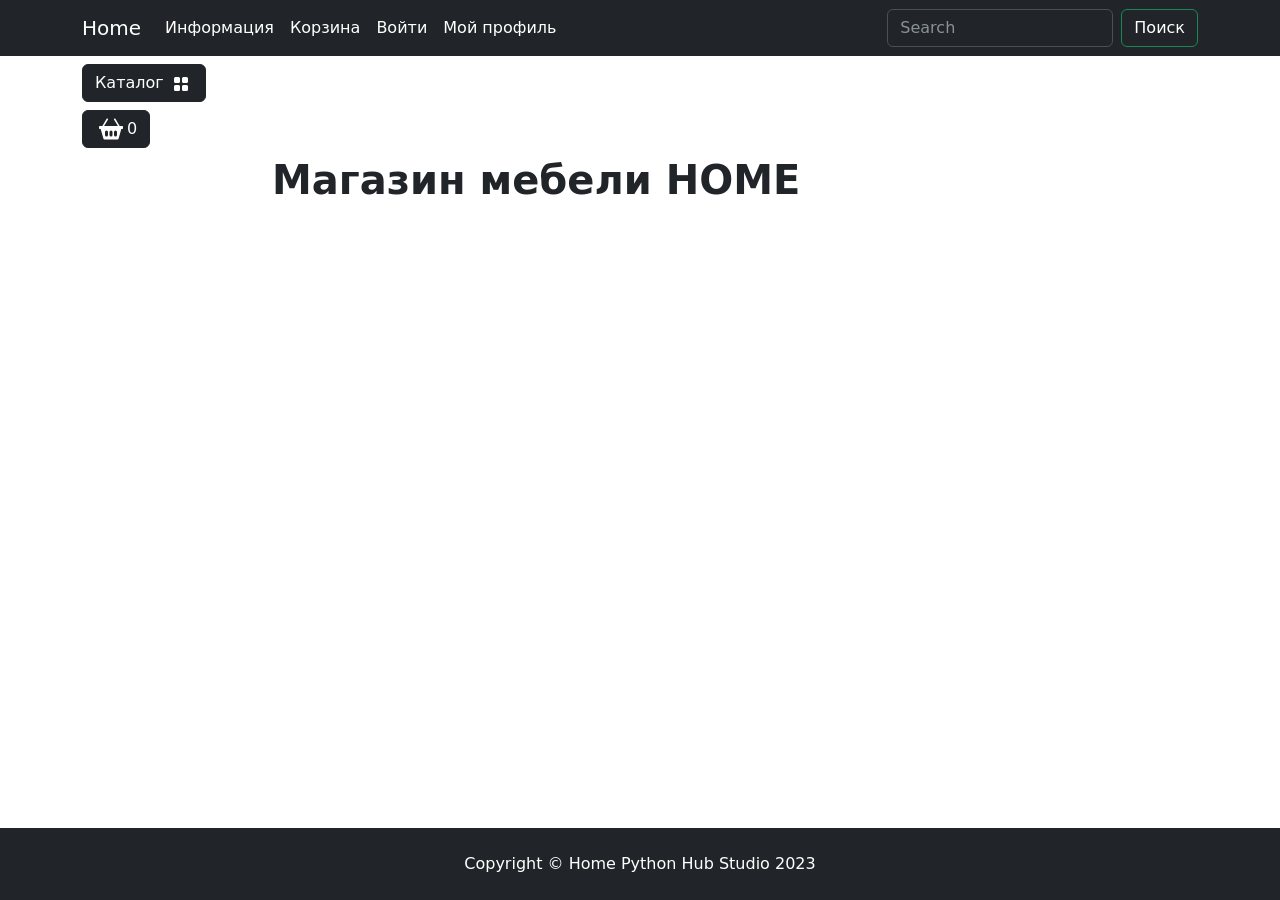
==== templates-for-Django-4-course-Home-main/index.html @ 649883b5 "Add files via upload" ====
<!DOCTYPE html>
<html lang="en">

<head>
    <meta charset="UTF-8">
    <meta http-equiv="X-UA-Compatible" content="IE=edge">
    <meta name="viewport" content="width=device-width, initial-scale=1.0">
    <link rel="stylesheet" href="deps/css/bootstrap/bootstrap.min.css">
    <link rel="stylesheet" href="deps/css/my_css.css">
    <!-- Стиль footer-a для главной страницы -->
    <link rel="stylesheet" href="deps/css/my_footer_css.css">
    <!-- Favicons for different platforms -->
    <link rel="apple-touch-icon" sizes="180x180" href="deps/favicon/apple-touch-icon.png">
    <link rel="icon" type="image/png" sizes="32x32" href="deps/favicon/favicon-32x32.png">
    <link rel="icon" type="image/png" sizes="16x16" href="deps/favicon/favicon-16x16.png">
    <link rel="manifest" href="deps/favicon/site.webmanifest">
    <title>Home</title>
</head>

<body>
    <header>
        <nav class="navbar navbar-expand-lg bg-dark" data-bs-theme="dark">
            <div class="container">
                <a class="navbar-brand" href="index.html">Home</a>
                <button class="navbar-toggler" type="button" data-bs-toggle="collapse"
                    data-bs-target="#navbarSupportedContent" aria-controls="navbarSupportedContent"
                    aria-expanded="false" aria-label="Toggle navigation">
                    <span class="navbar-toggler-icon"></span>
                </button>
                <div class="collapse navbar-collapse" id="navbarSupportedContent">
                    <ul class="navbar-nav me-auto mb-2 mb-lg-0">
                        <li class="nav-item dropdown ">
                            <a class="nav-link dropdown-toggle text-white" href="#" role="button"
                                data-bs-toggle="dropdown" aria-expanded="false">
                                Информация
                            </a>
                            <ul class="dropdown-menu">
                                <li><a class="dropdown-item  text-white" href="#">Доставка и оплата</a></li>
                                <li><a class="dropdown-item  text-white" href="#">Контактная информация</a></li>
                                <li><a class="dropdown-item  text-white" href="#">Про нас</a></li>
                            </ul>
                        </li>
                        <li class="nav-item">
                            <a class="nav-link  text-white" href="carts/cart.html">Корзина</a>
                        </li>
                        <li class="nav-item">
                            <a class="nav-link  text-white" href="users/login.html">Войти</a>
                        </li>
                        <li class="nav-item dropdown ">
                            <a class="nav-link dropdown-toggle text-white" href="#" role="button"
                                data-bs-toggle="dropdown" aria-expanded="false">
                                Мой профиль
                            </a>
                            <ul class="dropdown-menu">
                                <li><a class="dropdown-item  text-white" href="carts/cart.html">Корзина</a></li>
                                <li><a class="dropdown-item  text-white" href="users/profile.html">Личный кабинет</a>
                                </li>
                                <li><a class="dropdown-item  text-white" href="#">Админ панель</a></li>
                                <li>
                                    <hr class="dropdown-divider">
                                </li>
                                <li><a class="dropdown-item  text-white" href="#">Выйти</a></li>
                            </ul>
                        </li>
                    </ul>
                    <form class="d-flex" role="search">
                        <input class="form-control me-2" type="search" placeholder="Search" aria-label="Search">
                        <button class="btn btn-outline-success text-white" type="submit">Поиск</button>
                    </form>
                </div>
            </div>
        </nav>
    </header>
    <section>
        <div class="container">
            <!-- Каталог и корзина с фиксированным расположением на странице -->
            <div class="row mt-1 position-fixed z-3">
                <!-- Каталог -->
                <div class="dropdown mb-2">
                    <button class="btn btn-secondary dropdown-toggle btn-dark" type="button" data-bs-toggle="dropdown"
                        aria-expanded="false">
                        Каталог
                        <img class="mx-1" src="deps/icons/grid-fill.svg" alt="Catalog Icon" width="16"
                            height="16">
                    </button>
                    <ul class="dropdown-menu bg-dark" data-bs-theme="dark">
                        <li><a class="dropdown-item text-white" href="goods/catalog.html">Все товары</a></li>
                        <li><a class="dropdown-item text-white" href="goods/catalog.html">Кухня</a></li>
                        <li><a class="dropdown-item text-white" href="goods/catalog.html">Спальня</a></li>
                        <li><a class="dropdown-item text-white" href="goods/catalog.html">Гостинная</a></li>
                        <li><a class="dropdown-item text-white" href="goods/catalog.html">Офис</a></li>
                        <li><a class="dropdown-item text-white" href="goods/catalog.html">Фурнитура</a></li>
                        <li><a class="dropdown-item text-white" href="goods/catalog.html">Декор</a></li>
                    </ul>
                </div>
                <!-- Значек корзины, вызывает модальное окно -->
                <div>
                    <button type="button" class="btn btn-dark btn-secondary d-flex" id="modalButton"
                        aria-expanded="false">
                        <img class="mx-1" src="deps/icons/basket2-fill.svg" alt="Catalog Icon" width="24"
                            height="24">
                        <span id="goods-in-cart-count">0</span>
                    </button>
                </div>
                <!-- Разметка модального окна корзины -->
                <div class="modal fade" id="exampleModal" tabindex="-1" aria-labelledby="exampleModalLabel"
                    aria-hidden="true">
                    <div class="modal-dialog modal-dialog-scrollable">
                        <div class="modal-content">
                            <div class="modal-header">
                                <button type="button" class="btn-close" data-bs-dismiss="modal"
                                    aria-label="Close"></button>
                            </div>
                            <div class="modal-body">
                                <h3 class="text-center mb-4">Корзина</h3>
                                <div class="container" id="cart-items-container">
                                    <!-- Разметка корзины -->
                                    <div class="card mb-3 text-bg-light shadow-lg">
                                        <div class="card-header">
                                            <h5 class="card-title">Товар</h5>
                                        </div>
                                        <ul class="list-group list-group-flush">
                                            <li class="list-group-item">
                                                <div class="row text-center">
                                                    <div class="col p-0">
                                                        <div class="input-group">
                                                            <span class="input-group-btn">
                                                                <button type="button" class="btn btn-dark btn-sm decrement"
                                                                    data-cart-id="" data-cart-change-url="">-</button>
                                                            </span>
                                                            <input type="text" class="form-control number" value="1"
                                                                readonly>
                                                            <span class="input-group-btn">
                                                                <button type="button" class="btn btn-dark btn-sm increment"
                                                                    data-cart-id="" data-cart-change-url="">+</button>
                                                            </span>
                                                        </div>
                                                    </div>
                                                    <div class="col p-0">
                                                        <p>x 100.00 = </p>
                                                    </div>
                                                    <div class="col p-0"><strong>100.00 $</strong></div>
                                                    <div class="col p-0">
                                                        <a href="#" class="remove-from-cart" data-cart-id="">
                                                            <img class="mx-1" src="deps/icons/trash3-fill.svg"
                                                                alt="Catalog Icon" width="16" height="16">
                                                        </a>
                                                    </div>
                                                </div>
                                            </li>
                                        </ul>
                                    </div>
                                    <div class="card mb-3 shadow-lg">
                                        <div class="card-footer">
                                            <p class="float-left">Итого <strong>1</strong> товар(а) на сумму</p>
                                            <h4 class="float-left"><strong>100.00 $</strong></h4>
                                        </div>
                                    </div>
                                    <!-- Закончилась разметка корзины -->
                                </div>
                                <a class="btn btn-dark" href="orders/create_order.html">
                                    Оформить заказ
                                </a>
                            </div>
                        </div>
                    </div>
                </div>
                <!-- Закончилась разметка модального окна -->
            </div>
        </div>
        <!-- Контент -->
        <div class="container">
            <div class="row mt-1">
                <div class="col-lg-2">
                    <!-- Пустой блок на Ваше усмотрение -->
                </div>
                <div class="col-lg-10">
                    <!-- Контент на странице -->
                    <h1 class="mt-5 pt-5"><strong>Магазин мебели HOME</strong></h1>
                </div>
            </div>
        </div>
    </section>
    <footer class="py-4 bg-dark">
        <div class="container">
            <p class="m-0 text-center text-white">Copyright &copy; Home Python Hub Studio 2023</p>
        </div>
    </footer>
    <script src="deps/js/jquery/jquery-3.7.0.min.js"></script>
    <script src="deps/js/jquery-events.js"></script>
    <script src="deps/js/jquery-ajax.js"></script>
    <script src="deps/js/bootstrap/bootstrap.bundle.min.js"></script>
</body>

</html>
---- templates-for-Django-4-course-Home-main/deps/css/my_css.css ----
body {
  background-image: url("../images/bg-image.jpg");
  background-repeat: no-repeat;
  background-attachment: fixed;
  background-position: center center;
  background-size: cover;
  height: 100%;
}

.dropdown-toggle::after {
  content: none;
}

.custom-shadow {
  box-shadow: 5px 5px 25px 19px #000000;
}

.product_id {
  color: gray;
  font-size: 15px;
}

.badge.bg-warning.text-dark {
  position: absolute;
  top: 10px;
  right: 5px;
  z-index: 1;
  padding: 5px 10px;
  border-radius: 3px;
  font-size: 1rem;
  box-shadow: 2px 2px 15px 9px #000000;
}

.badge-banner {
  top: 80%;
  border-radius: 15px;
  font-size: 0.7rem;
}
---- templates-for-Django-4-course-Home-main/deps/css/my_footer_css.css ----
footer {
    position: fixed;
    bottom: 0;
    width: 100%;
    background-color: #343a40;
    padding: 10px 0;
  }
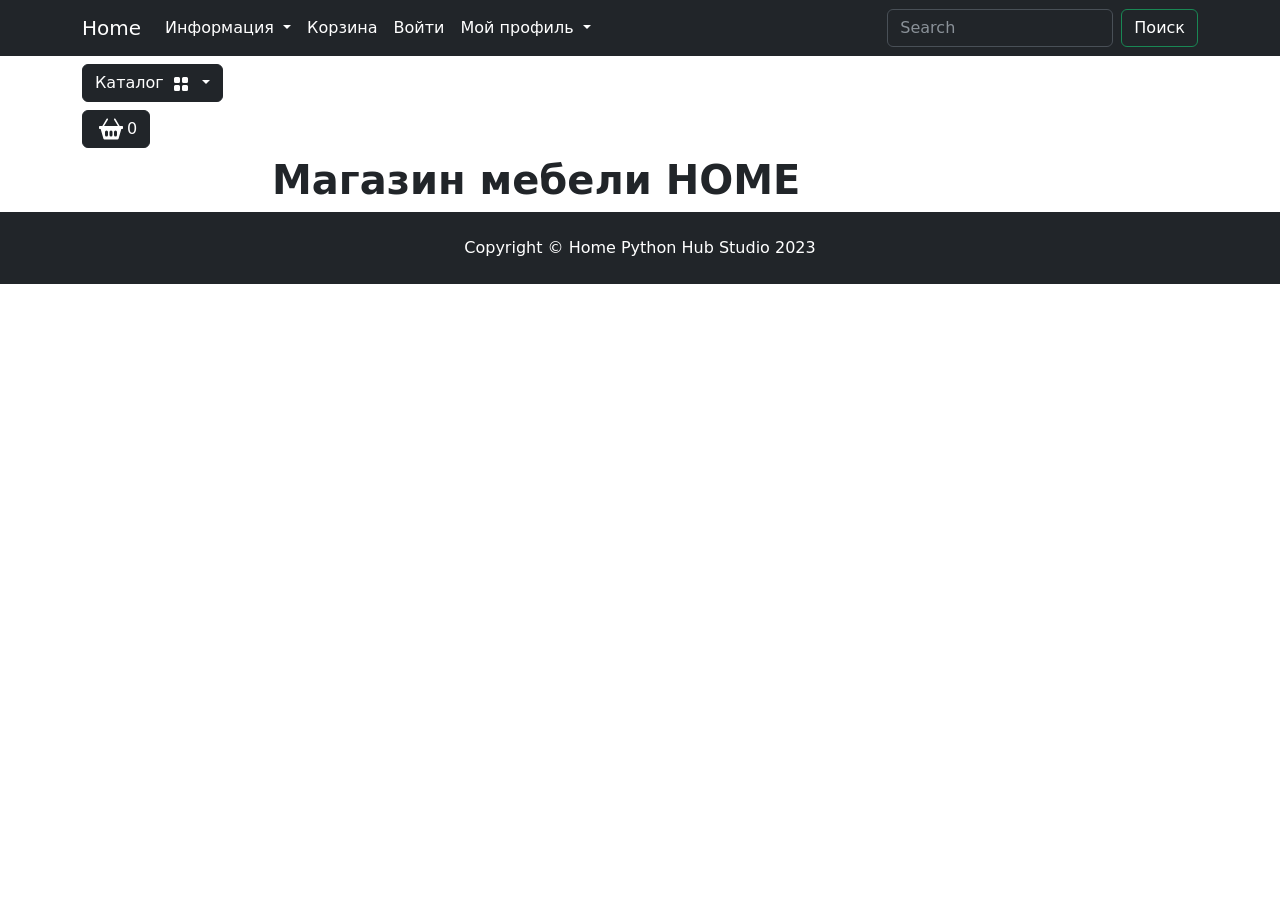
==== commit d03b4423: "i dont know" ====
--- a/templates-for-Django-4-course-Home-main/index.html
+++ b/templates-for-Django-4-course-Home-main/index.html
@@ -1,195 +1,195 @@
-<!DOCTYPE html>
-<html lang="en">
-
-<head>
-    <meta charset="UTF-8">
-    <meta http-equiv="X-UA-Compatible" content="IE=edge">
-    <meta name="viewport" content="width=device-width, initial-scale=1.0">
-    <link rel="stylesheet" href="deps/css/bootstrap/bootstrap.min.css">
-    <link rel="stylesheet" href="deps/css/my_css.css">
-    <!-- Стиль footer-a для главной страницы -->
-    <link rel="stylesheet" href="deps/css/my_footer_css.css">
-    <!-- Favicons for different platforms -->
-    <link rel="apple-touch-icon" sizes="180x180" href="deps/favicon/apple-touch-icon.png">
-    <link rel="icon" type="image/png" sizes="32x32" href="deps/favicon/favicon-32x32.png">
-    <link rel="icon" type="image/png" sizes="16x16" href="deps/favicon/favicon-16x16.png">
-    <link rel="manifest" href="deps/favicon/site.webmanifest">
-    <title>Home</title>
-</head>
-
-<body>
-    <header>
-        <nav class="navbar navbar-expand-lg bg-dark" data-bs-theme="dark">
-            <div class="container">
-                <a class="navbar-brand" href="index.html">Home</a>
-                <button class="navbar-toggler" type="button" data-bs-toggle="collapse"
-                    data-bs-target="#navbarSupportedContent" aria-controls="navbarSupportedContent"
-                    aria-expanded="false" aria-label="Toggle navigation">
-                    <span class="navbar-toggler-icon"></span>
-                </button>
-                <div class="collapse navbar-collapse" id="navbarSupportedContent">
-                    <ul class="navbar-nav me-auto mb-2 mb-lg-0">
-                        <li class="nav-item dropdown ">
-                            <a class="nav-link dropdown-toggle text-white" href="#" role="button"
-                                data-bs-toggle="dropdown" aria-expanded="false">
-                                Информация
-                            </a>
-                            <ul class="dropdown-menu">
-                                <li><a class="dropdown-item  text-white" href="#">Доставка и оплата</a></li>
-                                <li><a class="dropdown-item  text-white" href="#">Контактная информация</a></li>
-                                <li><a class="dropdown-item  text-white" href="#">Про нас</a></li>
-                            </ul>
-                        </li>
-                        <li class="nav-item">
-                            <a class="nav-link  text-white" href="carts/cart.html">Корзина</a>
-                        </li>
-                        <li class="nav-item">
-                            <a class="nav-link  text-white" href="users/login.html">Войти</a>
-                        </li>
-                        <li class="nav-item dropdown ">
-                            <a class="nav-link dropdown-toggle text-white" href="#" role="button"
-                                data-bs-toggle="dropdown" aria-expanded="false">
-                                Мой профиль
-                            </a>
-                            <ul class="dropdown-menu">
-                                <li><a class="dropdown-item  text-white" href="carts/cart.html">Корзина</a></li>
-                                <li><a class="dropdown-item  text-white" href="users/profile.html">Личный кабинет</a>
-                                </li>
-                                <li><a class="dropdown-item  text-white" href="#">Админ панель</a></li>
-                                <li>
-                                    <hr class="dropdown-divider">
-                                </li>
-                                <li><a class="dropdown-item  text-white" href="#">Выйти</a></li>
-                            </ul>
-                        </li>
-                    </ul>
-                    <form class="d-flex" role="search">
-                        <input class="form-control me-2" type="search" placeholder="Search" aria-label="Search">
-                        <button class="btn btn-outline-success text-white" type="submit">Поиск</button>
-                    </form>
-                </div>
-            </div>
-        </nav>
-    </header>
-    <section>
-        <div class="container">
-            <!-- Каталог и корзина с фиксированным расположением на странице -->
-            <div class="row mt-1 position-fixed z-3">
-                <!-- Каталог -->
-                <div class="dropdown mb-2">
-                    <button class="btn btn-secondary dropdown-toggle btn-dark" type="button" data-bs-toggle="dropdown"
-                        aria-expanded="false">
-                        Каталог
-                        <img class="mx-1" src="deps/icons/grid-fill.svg" alt="Catalog Icon" width="16"
-                            height="16">
-                    </button>
-                    <ul class="dropdown-menu bg-dark" data-bs-theme="dark">
-                        <li><a class="dropdown-item text-white" href="goods/catalog.html">Все товары</a></li>
-                        <li><a class="dropdown-item text-white" href="goods/catalog.html">Кухня</a></li>
-                        <li><a class="dropdown-item text-white" href="goods/catalog.html">Спальня</a></li>
-                        <li><a class="dropdown-item text-white" href="goods/catalog.html">Гостинная</a></li>
-                        <li><a class="dropdown-item text-white" href="goods/catalog.html">Офис</a></li>
-                        <li><a class="dropdown-item text-white" href="goods/catalog.html">Фурнитура</a></li>
-                        <li><a class="dropdown-item text-white" href="goods/catalog.html">Декор</a></li>
-                    </ul>
-                </div>
-                <!-- Значек корзины, вызывает модальное окно -->
-                <div>
-                    <button type="button" class="btn btn-dark btn-secondary d-flex" id="modalButton"
-                        aria-expanded="false">
-                        <img class="mx-1" src="deps/icons/basket2-fill.svg" alt="Catalog Icon" width="24"
-                            height="24">
-                        <span id="goods-in-cart-count">0</span>
-                    </button>
-                </div>
-                <!-- Разметка модального окна корзины -->
-                <div class="modal fade" id="exampleModal" tabindex="-1" aria-labelledby="exampleModalLabel"
-                    aria-hidden="true">
-                    <div class="modal-dialog modal-dialog-scrollable">
-                        <div class="modal-content">
-                            <div class="modal-header">
-                                <button type="button" class="btn-close" data-bs-dismiss="modal"
-                                    aria-label="Close"></button>
-                            </div>
-                            <div class="modal-body">
-                                <h3 class="text-center mb-4">Корзина</h3>
-                                <div class="container" id="cart-items-container">
-                                    <!-- Разметка корзины -->
-                                    <div class="card mb-3 text-bg-light shadow-lg">
-                                        <div class="card-header">
-                                            <h5 class="card-title">Товар</h5>
-                                        </div>
-                                        <ul class="list-group list-group-flush">
-                                            <li class="list-group-item">
-                                                <div class="row text-center">
-                                                    <div class="col p-0">
-                                                        <div class="input-group">
-                                                            <span class="input-group-btn">
-                                                                <button type="button" class="btn btn-dark btn-sm decrement"
-                                                                    data-cart-id="" data-cart-change-url="">-</button>
-                                                            </span>
-                                                            <input type="text" class="form-control number" value="1"
-                                                                readonly>
-                                                            <span class="input-group-btn">
-                                                                <button type="button" class="btn btn-dark btn-sm increment"
-                                                                    data-cart-id="" data-cart-change-url="">+</button>
-                                                            </span>
-                                                        </div>
-                                                    </div>
-                                                    <div class="col p-0">
-                                                        <p>x 100.00 = </p>
-                                                    </div>
-                                                    <div class="col p-0"><strong>100.00 $</strong></div>
-                                                    <div class="col p-0">
-                                                        <a href="#" class="remove-from-cart" data-cart-id="">
-                                                            <img class="mx-1" src="deps/icons/trash3-fill.svg"
-                                                                alt="Catalog Icon" width="16" height="16">
-                                                        </a>
-                                                    </div>
-                                                </div>
-                                            </li>
-                                        </ul>
-                                    </div>
-                                    <div class="card mb-3 shadow-lg">
-                                        <div class="card-footer">
-                                            <p class="float-left">Итого <strong>1</strong> товар(а) на сумму</p>
-                                            <h4 class="float-left"><strong>100.00 $</strong></h4>
-                                        </div>
-                                    </div>
-                                    <!-- Закончилась разметка корзины -->
-                                </div>
-                                <a class="btn btn-dark" href="orders/create_order.html">
-                                    Оформить заказ
-                                </a>
-                            </div>
-                        </div>
-                    </div>
-                </div>
-                <!-- Закончилась разметка модального окна -->
-            </div>
-        </div>
-        <!-- Контент -->
-        <div class="container">
-            <div class="row mt-1">
-                <div class="col-lg-2">
-                    <!-- Пустой блок на Ваше усмотрение -->
-                </div>
-                <div class="col-lg-10">
-                    <!-- Контент на странице -->
-                    <h1 class="mt-5 pt-5"><strong>Магазин мебели HOME</strong></h1>
-                </div>
-            </div>
-        </div>
-    </section>
-    <footer class="py-4 bg-dark">
-        <div class="container">
-            <p class="m-0 text-center text-white">Copyright &copy; Home Python Hub Studio 2023</p>
-        </div>
-    </footer>
-    <script src="deps/js/jquery/jquery-3.7.0.min.js"></script>
-    <script src="deps/js/jquery-events.js"></script>
-    <script src="deps/js/jquery-ajax.js"></script>
-    <script src="deps/js/bootstrap/bootstrap.bundle.min.js"></script>
-</body>
-
+<!DOCTYPE html>
+<html lang="en">
+
+<head>
+    <meta charset="UTF-8">
+    <meta http-equiv="X-UA-Compatible" content="IE=edge">
+    <meta name="viewport" content="width=device-width, initial-scale=1.0">
+    <link rel="stylesheet" href="deps/css/bootstrap/bootstrap.min.css">
+    <link rel="stylesheet" href="deps/css/my_css.css">
+    <!-- Стиль footer-a для главной страницы -->
+    <link rel="stylesheet" href="deps/css/my_footer_css.css">
+    <!-- Favicons for different platforms -->
+    <link rel="apple-touch-icon" sizes="180x180" href="deps/favicon/apple-touch-icon.png">
+    <link rel="icon" type="image/png" sizes="32x32" href="deps/favicon/favicon-32x32.png">
+    <link rel="icon" type="image/png" sizes="16x16" href="deps/favicon/favicon-16x16.png">
+    <link rel="manifest" href="deps/favicon/site.webmanifest">
+    <title>Home</title>
+</head>
+
+<body>
+    <header>
+        <nav class="navbar navbar-expand-lg bg-dark" data-bs-theme="dark">
+            <div class="container">
+                <a class="navbar-brand" href="index.html">Home</a>
+                <button class="navbar-toggler" type="button" data-bs-toggle="collapse"
+                    data-bs-target="#navbarSupportedContent" aria-controls="navbarSupportedContent"
+                    aria-expanded="false" aria-label="Toggle navigation">
+                    <span class="navbar-toggler-icon"></span>
+                </button>
+                <div class="collapse navbar-collapse" id="navbarSupportedContent">
+                    <ul class="navbar-nav me-auto mb-2 mb-lg-0">
+                        <li class="nav-item dropdown ">
+                            <a class="nav-link dropdown-toggle text-white" href="#" role="button"
+                                data-bs-toggle="dropdown" aria-expanded="false">
+                                Информация
+                            </a>
+                            <ul class="dropdown-menu">
+                                <li><a class="dropdown-item  text-white" href="#">Доставка и оплата</a></li>
+                                <li><a class="dropdown-item  text-white" href="#">Контактная информация</a></li>
+                                <li><a class="dropdown-item  text-white" href="#">Про нас</a></li>
+                            </ul>
+                        </li>
+                        <li class="nav-item">
+                            <a class="nav-link  text-white" href="carts/cart.html">Корзина</a>
+                        </li>
+                        <li class="nav-item">
+                            <a class="nav-link  text-white" href="users/login.html">Войти</a>
+                        </li>
+                        <li class="nav-item dropdown ">
+                            <a class="nav-link dropdown-toggle text-white" href="#" role="button"
+                                data-bs-toggle="dropdown" aria-expanded="false">
+                                Мой профиль
+                            </a>
+                            <ul class="dropdown-menu">
+                                <li><a class="dropdown-item  text-white" href="carts/cart.html">Корзина</a></li>
+                                <li><a class="dropdown-item  text-white" href="users/profile.html">Личный кабинет</a>
+                                </li>
+                                <li><a class="dropdown-item  text-white" href="#">Админ панель</a></li>
+                                <li>
+                                    <hr class="dropdown-divider">
+                                </li>
+                                <li><a class="dropdown-item  text-white" href="#">Выйти</a></li>
+                            </ul>
+                        </li>
+                    </ul>
+                    <form class="d-flex" role="search">
+                        <input class="form-control me-2" type="search" placeholder="Search" aria-label="Search">
+                        <button class="btn btn-outline-success text-white" type="submit">Поиск</button>
+                    </form>
+                </div>
+            </div>
+        </nav>
+    </header>
+    <section>
+        <div class="container">
+            <!-- Каталог и корзина с фиксированным расположением на странице -->
+            <div class="row mt-1 position-fixed z-3">
+                <!-- Каталог -->
+                <div class="dropdown mb-2">
+                    <button class="btn btn-secondary dropdown-toggle btn-dark" type="button" data-bs-toggle="dropdown"
+                        aria-expanded="false">
+                        Каталог
+                        <img class="mx-1" src="deps/icons/grid-fill.svg" alt="Catalog Icon" width="16"
+                            height="16">
+                    </button>
+                    <ul class="dropdown-menu bg-dark" data-bs-theme="dark">
+                        <li><a class="dropdown-item text-white" href="goods/catalog.html">Все товары</a></li>
+                        <li><a class="dropdown-item text-white" href="goods/catalog.html">Кухня</a></li>
+                        <li><a class="dropdown-item text-white" href="goods/catalog.html">Спальня</a></li>
+                        <li><a class="dropdown-item text-white" href="goods/catalog.html">Гостинная</a></li>
+                        <li><a class="dropdown-item text-white" href="goods/catalog.html">Офис</a></li>
+                        <li><a class="dropdown-item text-white" href="goods/catalog.html">Фурнитура</a></li>
+                        <li><a class="dropdown-item text-white" href="goods/catalog.html">Декор</a></li>
+                    </ul>
+                </div>
+                <!-- Значек корзины, вызывает модальное окно -->
+                <div>
+                    <button type="button" class="btn btn-dark btn-secondary d-flex" id="modalButton"
+                        aria-expanded="false">
+                        <img class="mx-1" src="deps/icons/basket2-fill.svg" alt="Catalog Icon" width="24"
+                            height="24">
+                        <span id="goods-in-cart-count">0</span>
+                    </button>
+                </div>
+                <!-- Разметка модального окна корзины -->
+                <div class="modal fade" id="exampleModal" tabindex="-1" aria-labelledby="exampleModalLabel"
+                    aria-hidden="true">
+                    <div class="modal-dialog modal-dialog-scrollable">
+                        <div class="modal-content">
+                            <div class="modal-header">
+                                <button type="button" class="btn-close" data-bs-dismiss="modal"
+                                    aria-label="Close"></button>
+                            </div>
+                            <div class="modal-body">
+                                <h3 class="text-center mb-4">Корзина</h3>
+                                <div class="container" id="cart-items-container">
+                                    <!-- Разметка корзины -->
+                                    <div class="card mb-3 text-bg-light shadow-lg">
+                                        <div class="card-header">
+                                            <h5 class="card-title">Товар</h5>
+                                        </div>
+                                        <ul class="list-group list-group-flush">
+                                            <li class="list-group-item">
+                                                <div class="row text-center">
+                                                    <div class="col p-0">
+                                                        <div class="input-group">
+                                                            <span class="input-group-btn">
+                                                                <button type="button" class="btn btn-dark btn-sm decrement"
+                                                                    data-cart-id="" data-cart-change-url="">-</button>
+                                                            </span>
+                                                            <input type="text" class="form-control number" value="1"
+                                                                readonly>
+                                                            <span class="input-group-btn">
+                                                                <button type="button" class="btn btn-dark btn-sm increment"
+                                                                    data-cart-id="" data-cart-change-url="">+</button>
+                                                            </span>
+                                                        </div>
+                                                    </div>
+                                                    <div class="col p-0">
+                                                        <p>x 100.00 = </p>
+                                                    </div>
+                                                    <div class="col p-0"><strong>100.00 $</strong></div>
+                                                    <div class="col p-0">
+                                                        <a href="#" class="remove-from-cart" data-cart-id="">
+                                                            <img class="mx-1" src="deps/icons/trash3-fill.svg"
+                                                                alt="Catalog Icon" width="16" height="16">
+                                                        </a>
+                                                    </div>
+                                                </div>
+                                            </li>
+                                        </ul>
+                                    </div>
+                                    <div class="card mb-3 shadow-lg">
+                                        <div class="card-footer">
+                                            <p class="float-left">Итого <strong>1</strong> товар(а) на сумму</p>
+                                            <h4 class="float-left"><strong>100.00 $</strong></h4>
+                                        </div>
+                                    </div>
+                                    <!-- Закончилась разметка корзины -->
+                                </div>
+                                <a class="btn btn-dark" href="orders/create_order.html">
+                                    Оформить заказ
+                                </a>
+                            </div>
+                        </div>
+                    </div>
+                </div>
+                <!-- Закончилась разметка модального окна -->
+            </div>
+        </div>
+        <!-- Контент -->
+        <div class="container">
+            <div class="row mt-1">
+                <div class="col-lg-2">
+                    <!-- Пустой блок на Ваше усмотрение -->
+                </div>
+                <div class="col-lg-10">
+                    <!-- Контент на странице -->
+                    <h1 class="mt-5 pt-5"><strong>Магазин мебели HOME</strong></h1>
+                </div>
+            </div>
+        </div>
+    </section>
+    <footer class="py-4 bg-dark">
+        <div class="container">
+            <p class="m-0 text-center text-white">Copyright &copy; Home Python Hub Studio 2023</p>
+        </div>
+    </footer>
+    <script src="deps/js/jquery/jquery-3.7.0.min.js"></script>
+    <script src="deps/js/jquery-events.js"></script>
+    <script src="deps/js/jquery-ajax.js"></script>
+    <script src="deps/js/bootstrap/bootstrap.bundle.min.js"></script>
+</body>
+
 </html>
